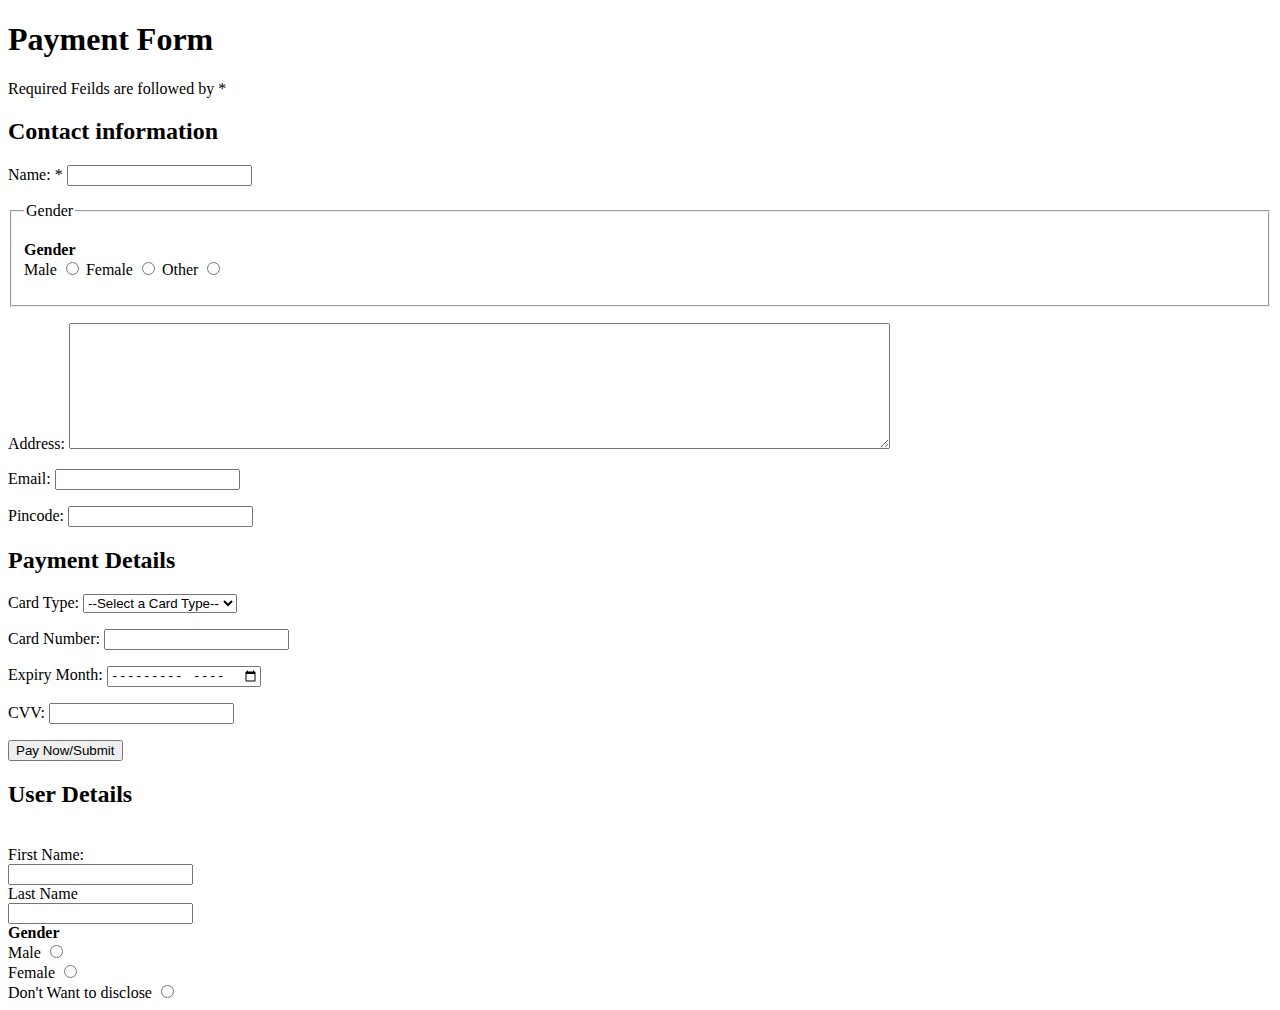
==== HTMLCSS/lec3.html @ 4451cb91 "Lecture 3 HTML Done" ====
<!-- Web Forms for implementing a payment form -->

<!DOCTYPE html>
<html>
	<head>

	</head>
	<body>
		<form action="">

			<!-- Input Types Ref: https://www.w3schools.com/html/html_form_input_types.asp-->

			<h1>Payment Form</h1>
			<p>Required Feilds are followed by *</p>
			<h2>Contact information</h2>
			<p>Name: * <input type="text" name="fname" required></p>
			
			<fieldset> <!-- border maar dega bs aur kya-->
				<legend>Gender</legend> <!-- this will give kinda title to the feild that wraps it.-->
				<p>
					<b>Gender</b><br>
					<!-- all the choices in a radio should have same name, or else browser will consider them different radios. like choices of different MCQ. -->
					Male <input type="radio" name="gender" id="1">
					Female <input type="radio" name="gender" id="2">
					Other <input type="radio" name="gender" id="3">
				</p>
			</fieldset>

			<p>
				Address: <textarea name="address" id="address" cols="100" rows="8"></textarea>
			</p>

			<!-- we could have used type=text but type=email automatically validates email put in it -->
			<p>Email: <input type="email" name="email" id="email"></p>

			<p>Pincode: <input type="number" name="pincode" id="pincode"></p>

		<!-- Contact Info Ends -->

			<h2>Payment Details</h2>
			<p>Card Type:
				<select name="card_type" id="card_type">
					<option value="none">--Select a Card Type--</option>
					<option value="visa">Visa</option>
					<option value="mastercard">MasterCard</option>
					<option value="rupay">Rupay</option>
				</select>
			</p>
			<p>Card Number:
				<input type="number" name="cardnumber" id="cardnumber">
			</p>
			<p> Expiry Month:
				<input type="month" name="exp_month">
			</p>

			<p>CVV: 
				<input type="password" name="cvv" id="cvv">
			</p>

			<input type="submit" value="Pay Now/Submit">
		</form>


		<form>
			<h2>User Details</h2> <br>

			<label for="firstname">First Name:</label> <br>
			<input type="text" name="firstname"> <br>

			<label for="lastname">Last Name</label> <br>
			<input type="text" name="lastname"> <br>

			<b>Gender</b> <br>
			<label for="male">Male</label> <input type="radio" name="male"> <br>
			<label for="female">Female</label> <input type="radio" name="female"><br>
			<label for="other">Don't Want to disclose</label> <input type="radio" name="other"> <br>
		</form>
	</body>
</html>
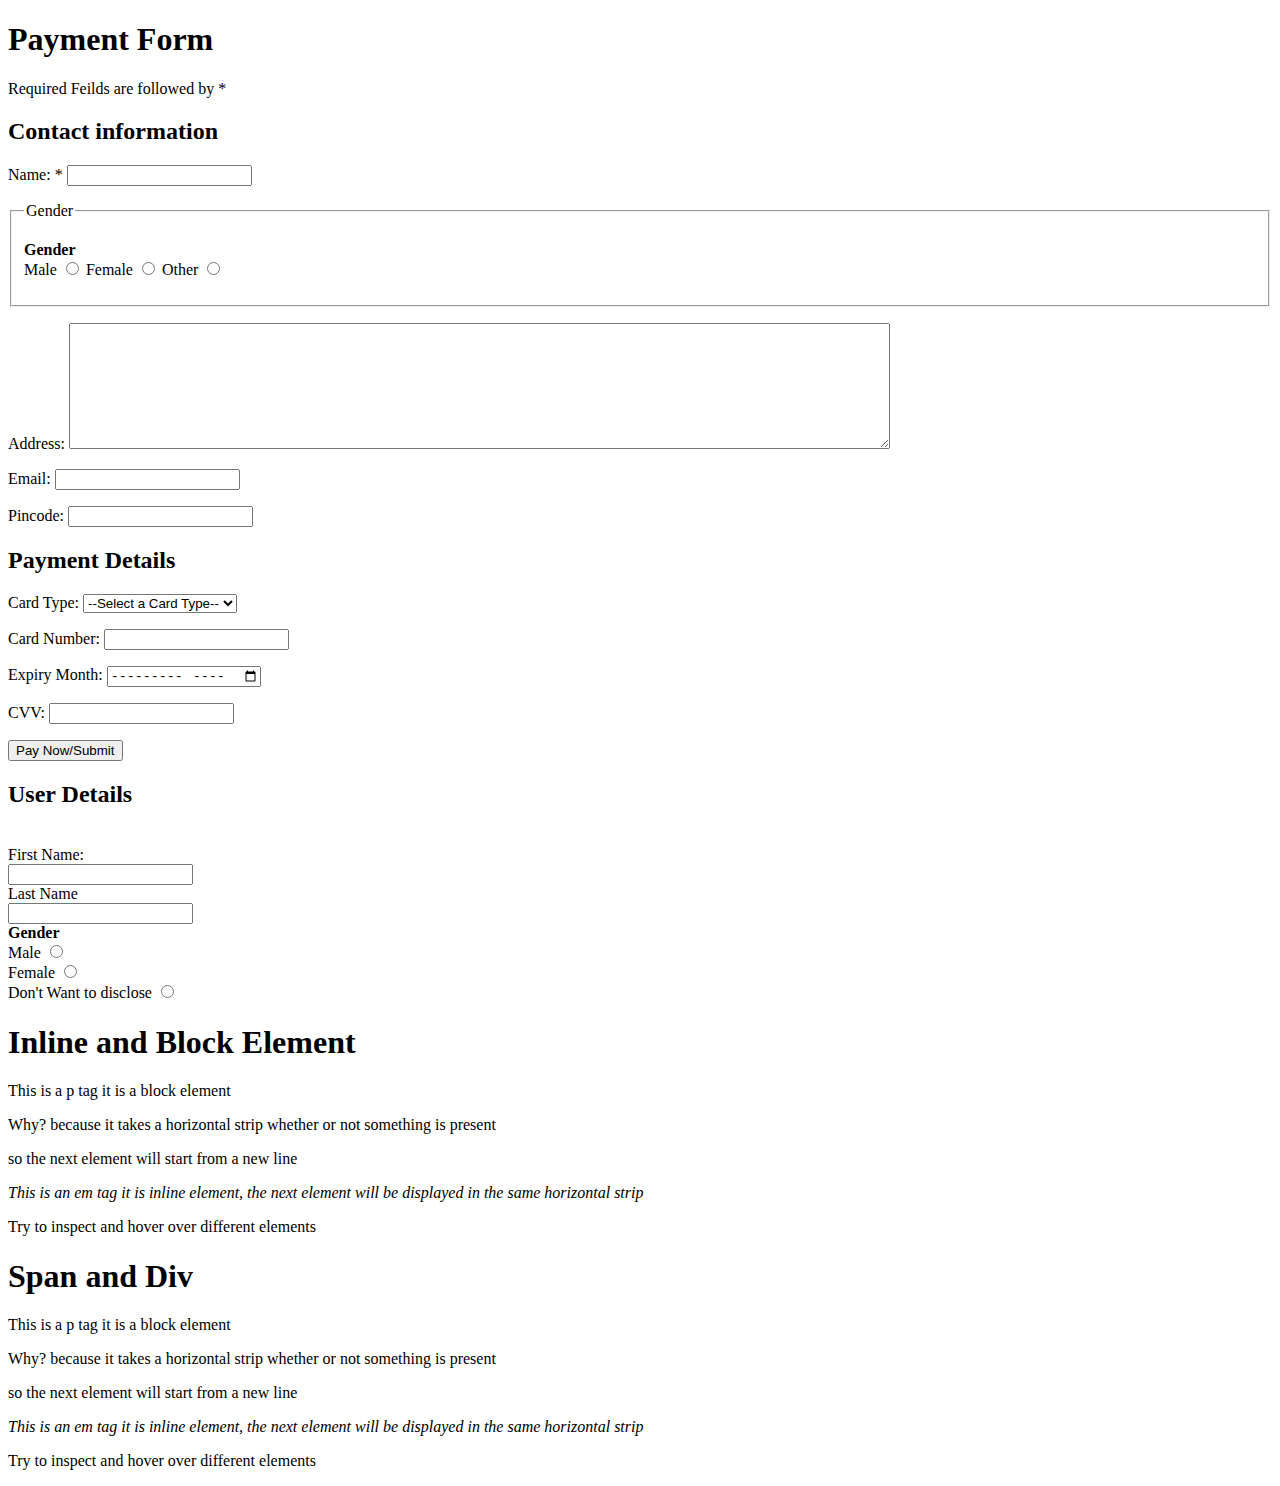
==== commit 5b0cb1dd: "Lecture 4 HTML done and HTML complete" ====
--- a/HTMLCSS/lec3.html
+++ b/HTMLCSS/lec3.html
@@ -75,5 +75,30 @@
 			<label for="female">Female</label> <input type="radio" name="female"><br>
 			<label for="other">Don't Want to disclose</label> <input type="radio" name="other"> <br>
 		</form>
+
+
+
+		<h1>Inline and Block Element</h1>
+
+		<div>
+			<p>This is a p tag it is a block element</p>
+			<p>Why? because it takes a horizontal strip whether or not something is present </p>
+			<p>so the next element will start from a new line</p>
+			<em>This is an em tag</em>
+			<em>it is inline element, the next element will be displayed in the same horizontal strip</em>
+
+			<p>Try to inspect and hover over different elements</p>
+		</div>
+
+		<h1>Span and Div</h1>
+		<span>
+			<p>This is a p tag it is a block element</p>
+			<p>Why? because it takes a horizontal strip whether or not something is present </p>
+			<p>so the next element will start from a new line</p>
+			<em>This is an em tag</em>
+			<em>it is inline element, the next element will be displayed in the same horizontal strip</em>
+
+			<p>Try to inspect and hover over different elements</p>
+		</span>
 	</body>
 </html>